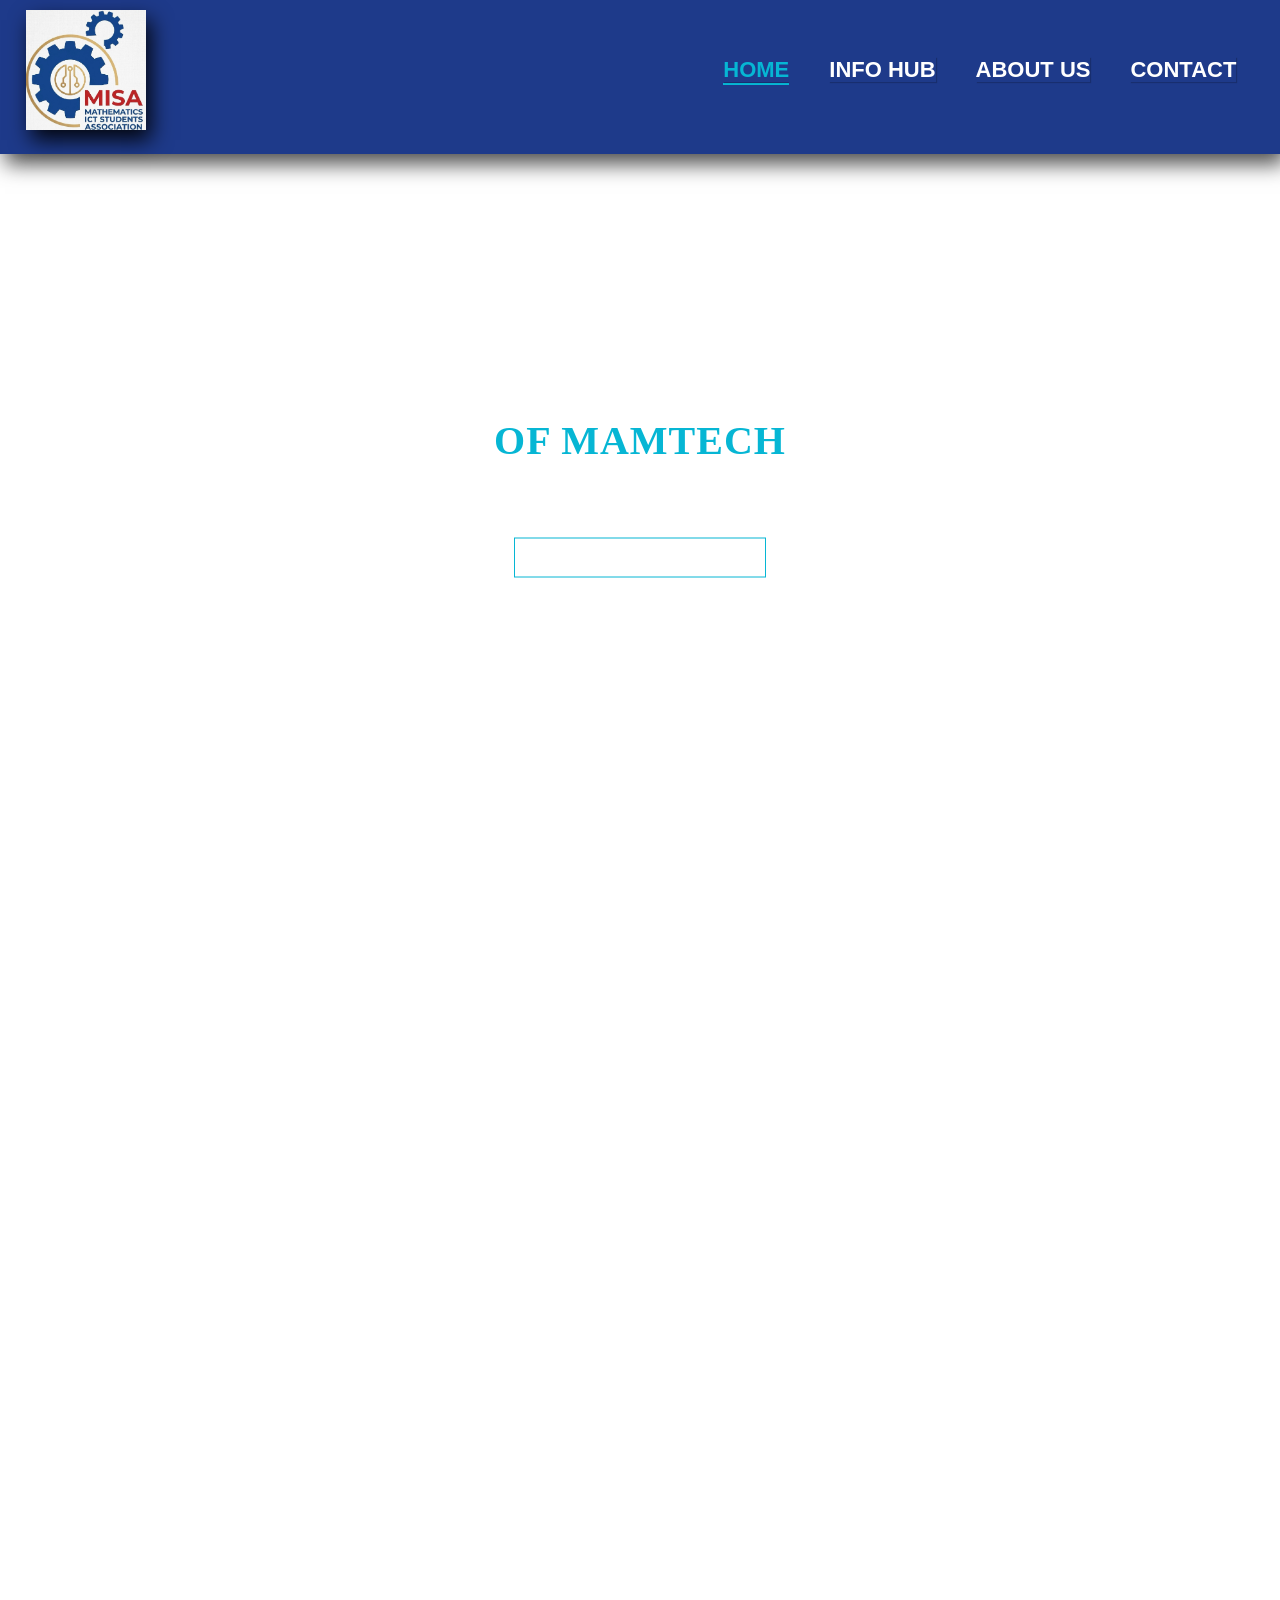
==== index.html @ 3e59c556 "Update index.html" ====
<!DOCTYPE html>
<html lang="en">
<head>
    <meta charset="UTF-8">
    <meta name="viewport" content="width=device-width, initial-scale=1.0">
    <meta name="google-site-verification" content="YOUR_CODE_FROM_SEARCH_CONSOLE">
    <title>MISA MAMTECH WEBSITE</title>
    <link rel="stylesheet" href="style.css">
    <link rel="stylesheet" href="https://stackpath.bootstrapcdn.com/font-
awesome/4.7.0/css/font-awesome.min.css">
<link rel="stylesheet" href="https://cdnjs.cloudflare.com/ajax/libs/font-awesome/6.5.1/css/all.min.css">
</head>
<body>
    <section class="header">
        <nav>
              <a href="index.html"><img src="misa-logo.jpg"></a>

              <div class="menu-overlay" id="menuOverlay" onclick="hideMenu()"></div>
                <div class="nav-links" id="navLinks">
                    <i class="fa fa-times" onclick="hideMenu()"></i>

                    <ul>
                        <li><a href="index.html" class="active">HOME</a></li>
                        <li><a href="info.html" class="">INFO HUB</a></li>
                        <li><a href="about.html" class="">ABOUT US</a></li>
                        <li><a href="contact.html" class="">CONTACT</a></li>
                    </ul> 
                </div>
                
                <i class="fa fa-bars" onclick="showMenu()"></i>
            <div class="search">
            <script async src="https://cse.google.com/cse.js?cx=47bd626b9f56c4bdb">
</script>
<div class="gcse-search"></div>
            </div>
        </nav>
<div class="text-box">
    <h1>WELCOME TO <br>MATHEMATICS & ICT STUDENT ASSOCIATION<br><span> OF MAMTECH</span></h1>
    <p>MOTTO: The Most Efficient Tool In This World</p>
    <a href="contact.html" class="hero-btn">GET IN TOUCH WITH US</a>
</div>


    </section>

    <!---info section--->
    <section class="info">
     <h1>INFO HUB</h1>
     <P>Mathematics & ICT Association of MAMTECH is dedicated to promoting 
        <br>excellence in mathematical and technological education.</P>
        <div class="row">
            <div class="info-col">
                <h2>OUR MISSION</h2>
                <p>Our mission is to foster a vibrant community of students and professionals
                     passionate about mathematics and ICT, providing them with opportunities
                      for growth, collaboration, and innovation.</p>
            </div>
            <div class="info-col">
                <h2>OUR VISION</h2>
                <p>Our vision is to be a leading association that inspires and empowers individuals 
                    in the fields of mathematics and ICT, contributing to the advancement 
                    of knowledge and technology in our society.</p>
            </div>
            <div class="info-col">
                <h2>OUR VALUES</h2>
                <p>We value integrity, collaboration, innovation, and inclusivity. We strive
                     to create a supportive and inclusive environment where members
                      can thrive and contribute to the growth of mathematics and ICT.</p>
            </div>
        </div>   
    </section>

    <!---activities section--->
    <section class="activities">
        <h1>OUR ACTIVITIES</h1>
        <p>We organize a variety of activities, including workshops, seminars, coding competitions, and guest lectures,
        <br> to provide our members with opportunities to learn, network, and grow in their passion for mathematics and ICT.</p>
        <div class="row">
            <div class="activities-col">
                <a href="misa-week.html"> <img src="float.jpg" height="350px" width="300px">
            <div class="layer">  
                  <h2>MISA WEEK CELEBRATION</h2>
              </div></a>
        </div>
             <div class="activities-col">
                <a href="class-act.html"> <img src="" height="350px" width="300px" >
                <div class="layer">  
                  <h2>CLASSROOM ACTIVITIES</h2>
                </div></a>
            </div>
            <div class="activities-col">
                <a href="field-act.html"> <img src="des..jpg" height="350px" width="300px">
                <div class="layer">  
                  <h2>FIELD ACTIVITIES</h2>
                </div></a>
            </div>

        </div>
    </section>
    <!---contact section-->
    <section class="info">
        <h1>GET IN TOUCH WITH US</h1>
        <p>Email: mamtechmisa@gmail.com</p>
        <p>Whatsapp: +233558179986</p>
        <p>Phone: 0558179986</p>
        <p>Address: P.O. BOX 31, MAMPONG-ASHANTI REGION</p>
    </section>

    <!---about us section-->
    <section class="footer">
        <h4>About Us</h4>
        <p>Mathematics and ICT Association of MAMTECH is a student-led organization dedicated to promoting excellence
        <br> in mathematical and technological education. We provide a platform for students to connect,
         <br> collaborate, and grow in their passion for mathematics and ICT.</p>
        <div class="icons">
          <a href="https://www.facebook.com"><i  class="fab fa-facebook"></i></a>
            <a href="https://www.twitter.com"><i class="fab fa-twitter"></i></a>
            <a href="https://www.instagram.com"><i class="fab fa-instagram"></i></a>
            <a href="https://chat.whatsapp.com/KJfBAfbUdJx36XvjZiiYHm?mode=gi_t"><i class="fab fa-whatsapp"></i></a>
            <a href="https://www.tiktok.com/@nana_kwame_desmond"><i class="fab fa-tiktok"></i></a>
             <a href="https://www.linkedin.com"><i class="fab fa-linkedin"></i></a>

        </div>
        <p>Made with <i class="fa fa-heart-o"></i> by Class of 2024/25 MISA MAMTECH</p>
    </section>

   <!---this is a simple script for the mobile menu--->
<script>
    var navLinks = document.getElementById("navLinks");

    var menuOverlay = document.getElementById("menuOverlay");

    function showMenu(){
    navLinks.classList.add("show-menu");
    menuOverlay.classList.add("show");
    document.body.style.overflow ="hidden";
    }
    function hideMenu(){
        navLinks.classList.remove("show-menu");
        menuOverlay.classList.remove("show");
        document.body.style.overflow = "auto";
   }
</script>
</body>
</html>
---- style.css ----
*{
    margin:0;
    padding:0;
    box-sizing: border-box;
}
html, body {
    overflow-x: hidden;
    margin: 0;
    padding: 0;
    height: 100%;


}
.header{
    min-height: 100vh;
    width: 100%;
    background-position: center;
    background-size: cover;
    position: relative;
    animation: 20s slide infinite;
}
@keyframes slide{
    0%{
        background-image: linear-gradient(rgba(0,0,0,0.3),rgba(0,0,0,0.3)), url(photo_2026-03-05_10-37-25.jpg);
    }
    50%{
        background-image: linear-gradient(rgba(0,0,0,0.3),rgba(0,0,0,0.3)), url(out_a.jpg);
    }
    100%{
        background-image: linear-gradient(rgba(0,0,0,0.3),rgba(0,0,0,0.3)), url(classroom_activities.jpg);
    }
}
nav{
    display:flex;
    padding: 10px  2%;
    justify-content: space-between;
    align-items: center;
    background-color:#1E3A8A;
    flex-wrap: wrap;
    gap: 10px;
    box-shadow: 5px 10px 20px rgba(0,0,0,0.7);
    
}

/*--- search box ---*/
.search{
    width: auto;
    display: flex;
    align-items: center;
    float: none;
    margin-left: 0;
    padding-top: 0;
    order: 3;
    flex: 1 1 100%;
}
/* --- Google CSE overrides --- */
.search .gsc-control-cse {
    background-color: transparent !important;
    border: none !important;
    padding: 0 !important;
}

.search .gsc-search-button-v2 {
    background-color: #ff7200 !important;
    border-radius: 5px !important;
    border: none !important;
    padding: 10px 15px !important;
    cursor: pointer;
}

.search .gsc-input-box {
    border: 1px solid #ff7200 !important;
    border-radius: 20px !important;
}

.search input.gsc-input {
    background: transparent !important;
    color: white !important;
    font-size: 16px !important;
}

.search .gsc-input-box-focus {
    box-shadow: 0 0 5px #ff7200 !important;
}

/* Hide Google branding if you want */
.search .gcsc-branding {
    display: none !important;
}
.srch{
    font-family:'Times New Roman';
    width: 100%;
    height: 44px;
    background: transparent;
    border: 2px solid #fff;
    margin-top: 0;
    color: #fff;
    font-size: 16px;
    padding: 8px 12px;
    outline: none;
    background: transparent;
    border-radius: 20px 0 0 20px;
}
.srch::placeholder{
    color:#ddd;
}
.btn{
    width: 80px;
    height: 44px;
    background: #06B6D4;
    border: 2px solid #06B6D4;
    color: #fff;
    font-size: 14px;
    padding: 8px 12px;
    border-radius: 0 20px 20px 0;
    cursor: pointer;
    color:#fff;
    transition:0.3s;
}

.btn:focus{
    outline: none;
}
.srch:focus{
    outline: none;
}
.btn:hover{
    background: #0891B2;
    cursor: pointer;
}

nav img{
    width: 120px;
    box-shadow: 5px 10px 20px rgba(0,0,0,0.9);

}
.nav-links{
    flex: 1;
    text-align: right;
}
.nav-links ul li{
    list-style: none;
    display: inline-block;
    padding: 8px 18px;
    position: relative;
}
.nav-links ul li a{
    color: #FFFFFF;
    text-decoration: none;
    font-size: 22px;
    font-family:Arial;
    font-weight: 900;
    box-shadow: 1px 1px 1px rgba(0,0,0,0.2);
    
}
.nav-links ul li::after{
    content: '';
    width: 0%;
    height: 2px;
    background: #06B6D4;
    display: block;
    margin: auto;
    transition: 0.5s;
}
.nav-links ul li:hover::after{
    width: 70%;
}
.nav-links ul li a.active{
    color:#06B6D4;
}
.nav-links ul li a.active::after{
    content: '';
    width: 100%;
    height: 2px;
    background: #06B6D4;
    display: block;
    margin: auto;
}
.text-box{
    width: 90%;
    color: #fff;
    position: absolute;
    top: 50%;
    left: 50%;
    transform: translate(-50%,-50%);
    text-align: center;
}
.text-box span{
    font-size: 40px;
    color: #06B6D4;
    text-transform: uppercase;
    letter-spacing: 1px;
}

.text-box h1{
    font-size: 40px;
}
.text-box p{
    margin: 10px 0 30px;
    font-size: 30px;
    color: #fff;
    padding: 0 15px;
}

.hero-btn{
    display: inline-block;
    text-decoration: none;
    color: #fff;
    border: 1px solid #06B6D4;
    padding: 10px 30px;
    font-size: 16px;
    font-family:'Times New Roman';
    position: relative;
    background: transparent;
    cursor: pointer;
    font-weight: bold;
}
.hero-btn:hover{
    background: #6392c4;
    border: 3px solid #06B6D4;
    transition: 1s;
}
nav .fa{
    display:none;
}

/*---this is a section for the INFO HUB---*/
.info{
    width: 100%;
    margin:auto;
    text-align: center;
    padding-top: 100px;
    background: #F8FAFC;
}
.info h1{
    font-size: 40px;
    color: #2d2a2a;
    margin-bottom: 20px;
    font-weight:700;
}
.info p{
    font-size: 30px;
    color: #924545;
    line-height: 30px;
    font-weight: 500;
    padding: 10px;
}
.row{
    display: flex;
    justify-content: space-between;
    margin-top: 5%;
}
.info-col{
    flex-basis: 31%;
    background: #FFFFFF;
    padding: 20px 12px;
    border-radius: 10px;
    margin-bottom: 5%;
    box-sizing: border-box;
    transition: 0.5s;
}
.info-col h2{
    font-size: 24px;
    color: #2d2a2a;
    margin-bottom: 15px;
    font-weight: 800;
}   
.info-col:hover{
    box-shadow: 0 0 20px 0px rgba(0,0,0,0.5);
    color: #fff;
}
.location{
    width: 80%;
    margin: auto;
    padding: 80px 0;
    text-align: center;
}
.location h2{
    font-size: 36px;
    font-weight: 500;
    margin-bottom: 10px;
}
.location p{
    font-size: 20px;
    font-weight: 400;
}
.map-container{
    width: 100%;
    margin-top: 20px;
}
.map-container iframe{
    width: 100%;
    height: 600px;
    border-radius: 10px;
}



@media (max-width: 700px){
    .row{
        flex-direction: column;
    }
    .info-col{
        margin-bottom: 20px;
    }
}
/*--Activities section---*/
.activities{
    width: 100%;
    margin: auto;
    text-align: center;
    padding-top: 100px;
    background: linear-gradient(rgba(4,9,30,0.6),rgba(4,9,30,0.6)), url(misa-shirts.jpg);
    background-position: center;
    background-size: cover ;
    position: relative;
}
.activities h1{
    font-size: 40px;
    font-weight: 900;
    color: #ffffff;
}
.activities p{
    font-size: 30px;
    color: #ffffff;
    line-height: 30px;
    font-weight: 700;
    padding: 10px;
}



.activities-col{
    flex-basis: 32%;
    border-radius: 10px;
    margin-bottom: 20px;
    position: relative;
    overflow: hidden;
}
.activities-col img{
    width: 100%;
    display: block;
}
.layer {
   background:transparent;
    height:100%;
    width:100%;
    position: absolute;
    top:0;
    left:0;
    transition: 0.5s;
    font-weight: 900;
    font-size: 30px;
    font-weight: 700;
    color:#1E3A8A;
}
.layer:hover{
    color: #fff;
   cursor:pointer;
 
}
/*---About us ---*/

.footer{
    width: 100%;
    margin: 0;
    text-align: center;
    padding: 40px 20px;
    background-color: #1E3A8A;
}
.footer h4{
    font-size: 50px;
    font-weight: 700;
    margin-bottom: 25px;
   margin-top: 0;
   
}
.footer p{
    font-size: 18px;
    margin-bottom: 0;
    line-height: 1.6;
}
.footer p:last-child{
    padding-bottom: 0;
}
.icons .fab{
    font-size: 28px;
    margin: 0 12px;
    cursor: pointer;
    padding: 10px 0;
    color: #06B6D4;
    transition: 0.3s;
}
.icons .fab:hover {
    color:#FFFFFF;
    transform: translateY(-3px)
}


/*----info hub button---*/
.sub-header{
    min-height: 90vh;
    width: 100%;
    background: linear-gradient(rgba(4,9,30,0.2),rgba(4,9,30,0.2)), url(coding-at-night-stockcake.webp);
    background-position: center;
    background-size: cover ;
    position: relative;
    text-align: center;
    color: #fff;
}
.sub-header h1{
    font-size: 60px;
    font-weight: 700;
    padding-top: 20%;
    font-family: 'Time New Roman';
}

/*----this is the about us section---*/
.small-header{
    min-height: 90vh;
    width:100%;
    background: linear-gradient(rgba(4,9,30,0.2),rgba(4,9,30,0.2)), url(pexels-luis-gomes-166706-546819-scaled.jpg);
    background-position: center;
    background-size: cover;
    color: #e4d5d9;
    
}
.find{
    font-size: 40px;
    font-weight: 700;
    font-family: 'Times New Roman';
    padding-top: 20%;
    text-align: center;
     position: relative;
}
/*---contact---*/
.contact{
    min-height: 90vh;
    width:100%;
    background: linear-gradient(rgba(4,9,30,0.2),rgba(4,9,30,0.2)), url(programming-coding---study-online-banner.webp);
    background-position: center;
    background-size: cover;
    color: #e4d5d9;
}

/*---misa-week activities---*/
.misa {
    min-height: 70vh;
    width: 100%;
    background: linear-gradient(rgba(4,9,30,0.3), rgba(4,9,30,0.3)), url(photo_2026-03-18_15-28-52.jpg);
    background-position: center;
    background-size: 70% 100%;
    position: relative;
}
.gallery{
    display:grid;
    grid-template-columns: repeat(auto-fit, minmax(250px, 1fr));
    gap:20px;
    max-width: 2000px;
    margin:0 auto;
}
.gallery img,
.gallery video{
    width: 100%;
    height: 450px;
    object-fit: cover;
    border-radius: 8px;
    box-shadow: 0 2px 8px rgba(0,0,0,0.4);
    transition: transform 0.3s;
}
.gallery img:hover,
.gallery video:hover{
    transform: scale(1.05);
}
/*---class activities--*/
.class-act{
    min-height: 70vh;
    width: 100%;
    background: linear-gradient(rgba(4,9,30,0.7), rgba(4,9,30,0.7)), url(geometry-1044090_640.jpg);
    background-position: center;
    background-size: cover;
    position: relative;

}
/*---field activities---*/
.field-act{
    min-height: 70vh;
    width: 100%;
    background: linear-gradient(rgba(4,9,30,0.3), rgba(4,9,30,0.3)), url(photo_2026-04-30_17-38-08.jpg);
    background-position: center;
    background-size: 70% 100%;
    position: relative;
}

@media (max-width: 768px){
    .text-box h1{
        font-size: 22px;
    }
    .text-box span {
        font-size: 22px;
    }
    .text-box p{
        font-size: 16px;
    }
    nav {
        padding: 10px 4%;
        position: relative;
        z-index: 10;
    }
    nav img{
        width: 70px;
    }
    .search{
        order: 3;
        margin-top: 10px;
    }
    
    .nav-links{
        position:fixed;
        background:#1E3A8A;
        height: 70vh;
        width: 200px;
        top:0;
        right:-200px;
        text-align: left;
        z-index: 1002;
        transition: 0.5s;
        box-shadow: -5px 0 15px rgba(0,0,0,0.4);
    }
    .nav-links ul li{
        display: block;
        padding: 20px 12px;
        color: #FFFFFF;
    }
    .nav-links ul li a{
        font-size: 18px;
    }
    .nav-links.show-menu{
        right: 0;
    }
    .nav-links ul li a:hover{
        color:#06B6D4
    }
    nav .fa{
        display:block;
        color: #fff;
        margin: 10px;
        font-size: 22px;
        cursor: pointer;
    }
    .nav-links ul{
        padding: 30px;
    } 
    .menu-overlay{
        display: none;
        position:fixed;
        top:0;
        left:0;
        width:100%;
        height:100%;
        background: rgba(0,0,0,0.5);
        z-index:1001;
    }
    .menu-overlay.show{
        display:block;
    }
    .nav-links.show-menu{
        right:0;
    }

    .row{
        flex-direction: column;
        padding: 0 20px;
    }
    .info-col, .activities-col{
        margin-bottom: 20px;
    }
    .info, .activities{
        padding-top: 50px;
    }
    .info h1, .activities h1{
        font-size: 28px;
    }
    .info p, .activities p{
        font-size: 16px;
        line-height: 24px;
    }
    .sub-header h1{
        font-size: 32px;
        padding: 20% 15px 0;

    }
    .misa, .class-act, .field-act{
        background-size: cover;
    }

    .location{
        width:90%;
    }
    .map-container iframe{
        height: 300px;
    }
    .footer h4{
        font-size: 30px;
        
    }
    .footer P{
        font-size: 20px;
        
    }
}
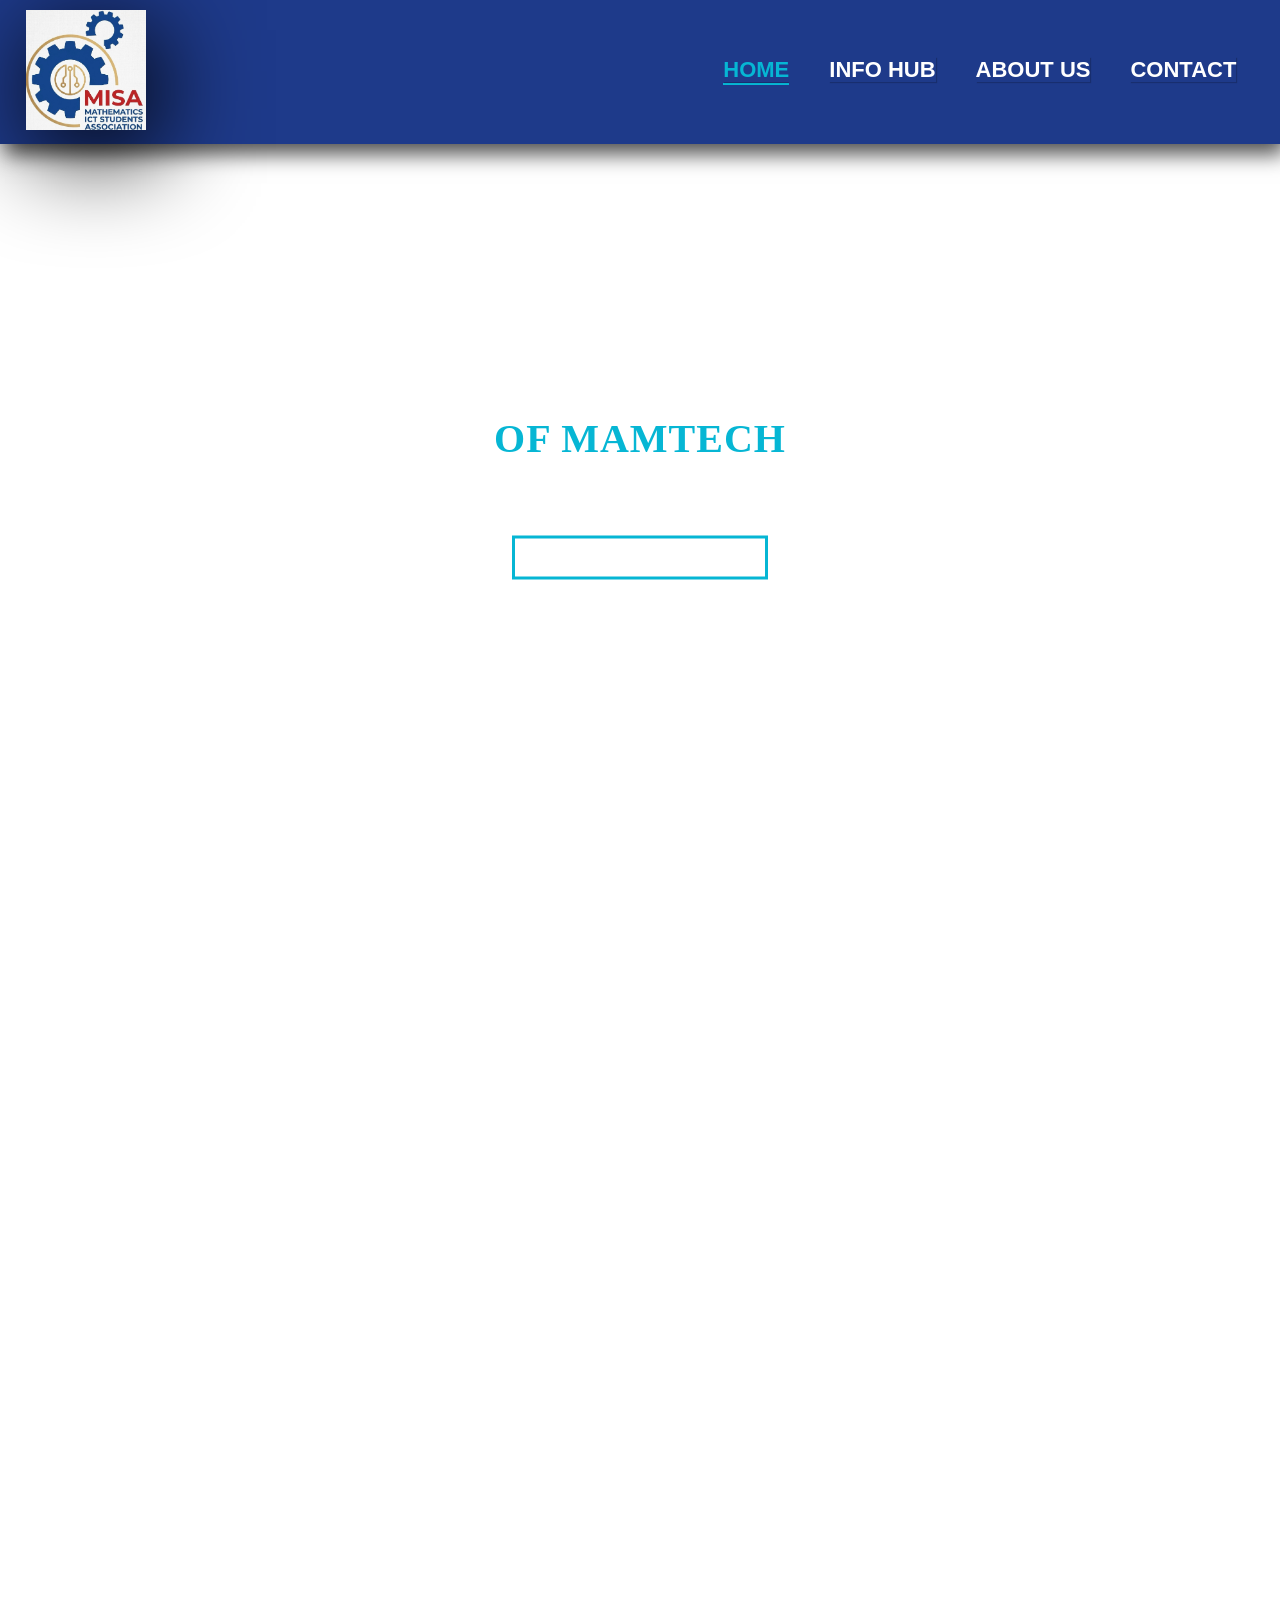
==== commit a1028e8d: "Update index.html" ====
--- a/index.html
+++ b/index.html
@@ -1,9 +1,7 @@
 <!DOCTYPE html>
 <html lang="en">
 <head>
-    <meta charset="UTF-8">
     <meta name="viewport" content="width=device-width, initial-scale=1.0">
-    <meta name="google-site-verification" content="YOUR_CODE_FROM_SEARCH_CONSOLE">
     <title>MISA MAMTECH WEBSITE</title>
     <link rel="stylesheet" href="style.css">
     <link rel="stylesheet" href="https://stackpath.bootstrapcdn.com/font-
@@ -12,6 +10,7 @@
 </head>
 <body>
     <section class="header">
+        
         <nav>
               <a href="index.html"><img src="misa-logo.jpg"></a>
 
@@ -28,11 +27,8 @@
                 </div>
                 
                 <i class="fa fa-bars" onclick="showMenu()"></i>
-            <div class="search">
-            <script async src="https://cse.google.com/cse.js?cx=47bd626b9f56c4bdb">
-</script>
-<div class="gcse-search"></div>
             </div>
+
         </nav>
 <div class="text-box">
     <h1>WELCOME TO <br>MATHEMATICS & ICT STUDENT ASSOCIATION<br><span> OF MAMTECH</span></h1>
@@ -77,21 +73,26 @@
         <br> to provide our members with opportunities to learn, network, and grow in their passion for mathematics and ICT.</p>
         <div class="row">
             <div class="activities-col">
-                <a href="misa-week.html"> <img src="float.jpg" height="350px" width="300px">
+                <a href="misa-week.html"> <img src="classroom_activities.jpg" alt="MISA WEEK CELEBRATION">
             <div class="layer">  
                   <h2>MISA WEEK CELEBRATION</h2>
+                  <p>A week of fun, learning, and networking for all MISA members.
+                     In 2025 we celebrated MISA week which was fantastic program. 
+                     Find some pictures of our beautiful moments in this gallery</p>
               </div></a>
         </div>
              <div class="activities-col">
-                <a href="class-act.html"> <img src="" height="350px" width="300px" >
+                <a href="class-act.html"> <img src="photo_2026-04-30_17-38-27.jpg"  alt="CLASSROOM ACTIVITIES">
                 <div class="layer">  
                   <h2>CLASSROOM ACTIVITIES</h2>
+                  <p>Things we do in the class.Find pictures of us here in the gallery</p>
                 </div></a>
             </div>
             <div class="activities-col">
-                <a href="field-act.html"> <img src="des..jpg" height="350px" width="300px">
+                <a href="field-act.html"> <img src="des..jpg" alt="FIELD ACTIVITIES">
                 <div class="layer">  
                   <h2>FIELD ACTIVITIES</h2>
+                  <p>We engage in many field activities relating to Mathematics and ICT.<br> Sometimes we organize free computer literacy for basic schools</p>
                 </div></a>
             </div>
 
@@ -141,5 +142,6 @@
         document.body.style.overflow = "auto";
    }
 </script>
+
 </body>
 </html>
--- a/style.css
+++ b/style.css
@@ -19,17 +19,19 @@
     position: relative;
     animation: 20s slide infinite;
 }
+
 @keyframes slide{
-    0%{
-        background-image: linear-gradient(rgba(0,0,0,0.3),rgba(0,0,0,0.3)), url(photo_2026-03-05_10-37-25.jpg);
-    }
-    50%{
-        background-image: linear-gradient(rgba(0,0,0,0.3),rgba(0,0,0,0.3)), url(out_a.jpg);
-    }
-    100%{
-        background-image: linear-gradient(rgba(0,0,0,0.3),rgba(0,0,0,0.3)), url(classroom_activities.jpg);
-    }
-}
+0%{
+    background-image: linear-gradient(rgba(0,0,0,0.3),rgba(0,0,0,0.3)), url(photo_2026-02-20_11-52-05.jpg);
+}
+50%{
+    background-image: linear-gradient(rgba(0,0,0,0.3),rgba(0,0,0,0.3)), url(misa-shirts.jpg);
+}
+100%{
+    background-image: linear-gradient(rgba(0,0,0,0.3),rgba(0,0,0,0.3)), url(photo_2026-03-05_10-37-25.jpg);
+}
+}
+
 nav{
     display:flex;
     padding: 10px  2%;
@@ -42,96 +44,9 @@
     
 }
 
-/*--- search box ---*/
-.search{
-    width: auto;
-    display: flex;
-    align-items: center;
-    float: none;
-    margin-left: 0;
-    padding-top: 0;
-    order: 3;
-    flex: 1 1 100%;
-}
-/* --- Google CSE overrides --- */
-.search .gsc-control-cse {
-    background-color: transparent !important;
-    border: none !important;
-    padding: 0 !important;
-}
-
-.search .gsc-search-button-v2 {
-    background-color: #ff7200 !important;
-    border-radius: 5px !important;
-    border: none !important;
-    padding: 10px 15px !important;
-    cursor: pointer;
-}
-
-.search .gsc-input-box {
-    border: 1px solid #ff7200 !important;
-    border-radius: 20px !important;
-}
-
-.search input.gsc-input {
-    background: transparent !important;
-    color: white !important;
-    font-size: 16px !important;
-}
-
-.search .gsc-input-box-focus {
-    box-shadow: 0 0 5px #ff7200 !important;
-}
-
-/* Hide Google branding if you want */
-.search .gcsc-branding {
-    display: none !important;
-}
-.srch{
-    font-family:'Times New Roman';
-    width: 100%;
-    height: 44px;
-    background: transparent;
-    border: 2px solid #fff;
-    margin-top: 0;
-    color: #fff;
-    font-size: 16px;
-    padding: 8px 12px;
-    outline: none;
-    background: transparent;
-    border-radius: 20px 0 0 20px;
-}
-.srch::placeholder{
-    color:#ddd;
-}
-.btn{
-    width: 80px;
-    height: 44px;
-    background: #06B6D4;
-    border: 2px solid #06B6D4;
-    color: #fff;
-    font-size: 14px;
-    padding: 8px 12px;
-    border-radius: 0 20px 20px 0;
-    cursor: pointer;
-    color:#fff;
-    transition:0.3s;
-}
-
-.btn:focus{
-    outline: none;
-}
-.srch:focus{
-    outline: none;
-}
-.btn:hover{
-    background: #0891B2;
-    cursor: pointer;
-}
-
 nav img{
     width: 120px;
-    box-shadow: 5px 10px 20px rgba(0,0,0,0.9);
+    box-shadow: 10px 20px 100px rgba(0,0,0,1);
 
 }
 .nav-links{
@@ -206,7 +121,7 @@
     display: inline-block;
     text-decoration: none;
     color: #fff;
-    border: 1px solid #06B6D4;
+    border: 3px solid #06B6D4;
     padding: 10px 30px;
     font-size: 16px;
     font-family:'Times New Roman';
@@ -230,7 +145,7 @@
     margin:auto;
     text-align: center;
     padding-top: 100px;
-    background: #F8FAFC;
+    background: #dcdfe1;
 }
 .info h1{
     font-size: 40px;
@@ -331,31 +246,62 @@
 
 
 .activities-col{
-    flex-basis: 32%;
+    flex-basis: 31%;
     border-radius: 10px;
-    margin-bottom: 20px;
+    margin-bottom: 30px;
     position: relative;
     overflow: hidden;
 }
+.activities-col a{
+    display: block;
+    text-decoration: none;
+    color:#fff;
+}
 .activities-col img{
     width: 100%;
+    height: 400px;
     display: block;
+    object-fit: cover;
+    transition: transform 0.3s;
+}
+.activities-col img:hover{
+    transform: scale(1.05);
 }
 .layer {
-   background:transparent;
+    display: flex;
+   background:linear-gradient(rgba(0,0,0,0.1),rgba(0,0,0,0.7));
     height:100%;
     width:100%;
     position: absolute;
-    top:0;
-    left:0;
+    top: 0;
+    left: 0;
+    flex-direction: column;
+    align-items: flex-start;
+    justify-content: flex-end;
     transition: 0.5s;
-    font-weight: 900;
-    font-size: 30px;
+    padding: 25px;
+    box-sizing: border-box;
+}
+.layer h2 {
+    width: 100%;
     font-weight: 700;
-    color:#1E3A8A;
+    color:#fff;
+    font-size: 20px;
+    text-transform: uppercase;
+    margin: 0 0 8px 0;
+    line-height: 1.0;
+}
+.layer p{
+    width: 100%;
+    margin: 0;
+    font-size: 14px;
+    color:#fff;
+    line-height: 1.4;
+    opacity: 0.9;
+
 }
 .layer:hover{
-    color: #fff;
+    background:linear-gradient(rgba(0,0,0,0.1),rgba(0,0,0,0.7));
    cursor:pointer;
  
 }
@@ -447,23 +393,24 @@
 .misa {
     min-height: 70vh;
     width: 100%;
-    background: linear-gradient(rgba(4,9,30,0.3), rgba(4,9,30,0.3)), url(photo_2026-03-18_15-28-52.jpg);
+    background: linear-gradient(rgba(4,9,30,0.7), rgba(4,9,30,0.7)), url(photo_2026-03-18_15-28-52.jpg);
     background-position: center;
     background-size: 70% 100%;
     position: relative;
 }
 .gallery{
-    display:grid;
+    display: grid;
     grid-template-columns: repeat(auto-fit, minmax(250px, 1fr));
-    gap:20px;
+    gap:15px;
     max-width: 2000px;
-    margin:0 auto;
+    margin: 0 auto;
 }
 .gallery img,
 .gallery video{
     width: 100%;
     height: 450px;
     object-fit: cover;
+    padding: 3px;
     border-radius: 8px;
     box-shadow: 0 2px 8px rgba(0,0,0,0.4);
     transition: transform 0.3s;
@@ -486,7 +433,7 @@
 .field-act{
     min-height: 70vh;
     width: 100%;
-    background: linear-gradient(rgba(4,9,30,0.3), rgba(4,9,30,0.3)), url(photo_2026-04-30_17-38-08.jpg);
+    background: linear-gradient(rgba(4,9,30,0.7), rgba(4,9,30,0.7)), url(photo_2026-04-30_17-38-08.jpg);
     background-position: center;
     background-size: 70% 100%;
     position: relative;
@@ -508,7 +455,7 @@
         z-index: 10;
     }
     nav img{
-        width: 70px;
+        width: 100px;
     }
     .search{
         order: 3;
@@ -608,4 +555,5 @@
         font-size: 20px;
         
     }
-}
+
+}
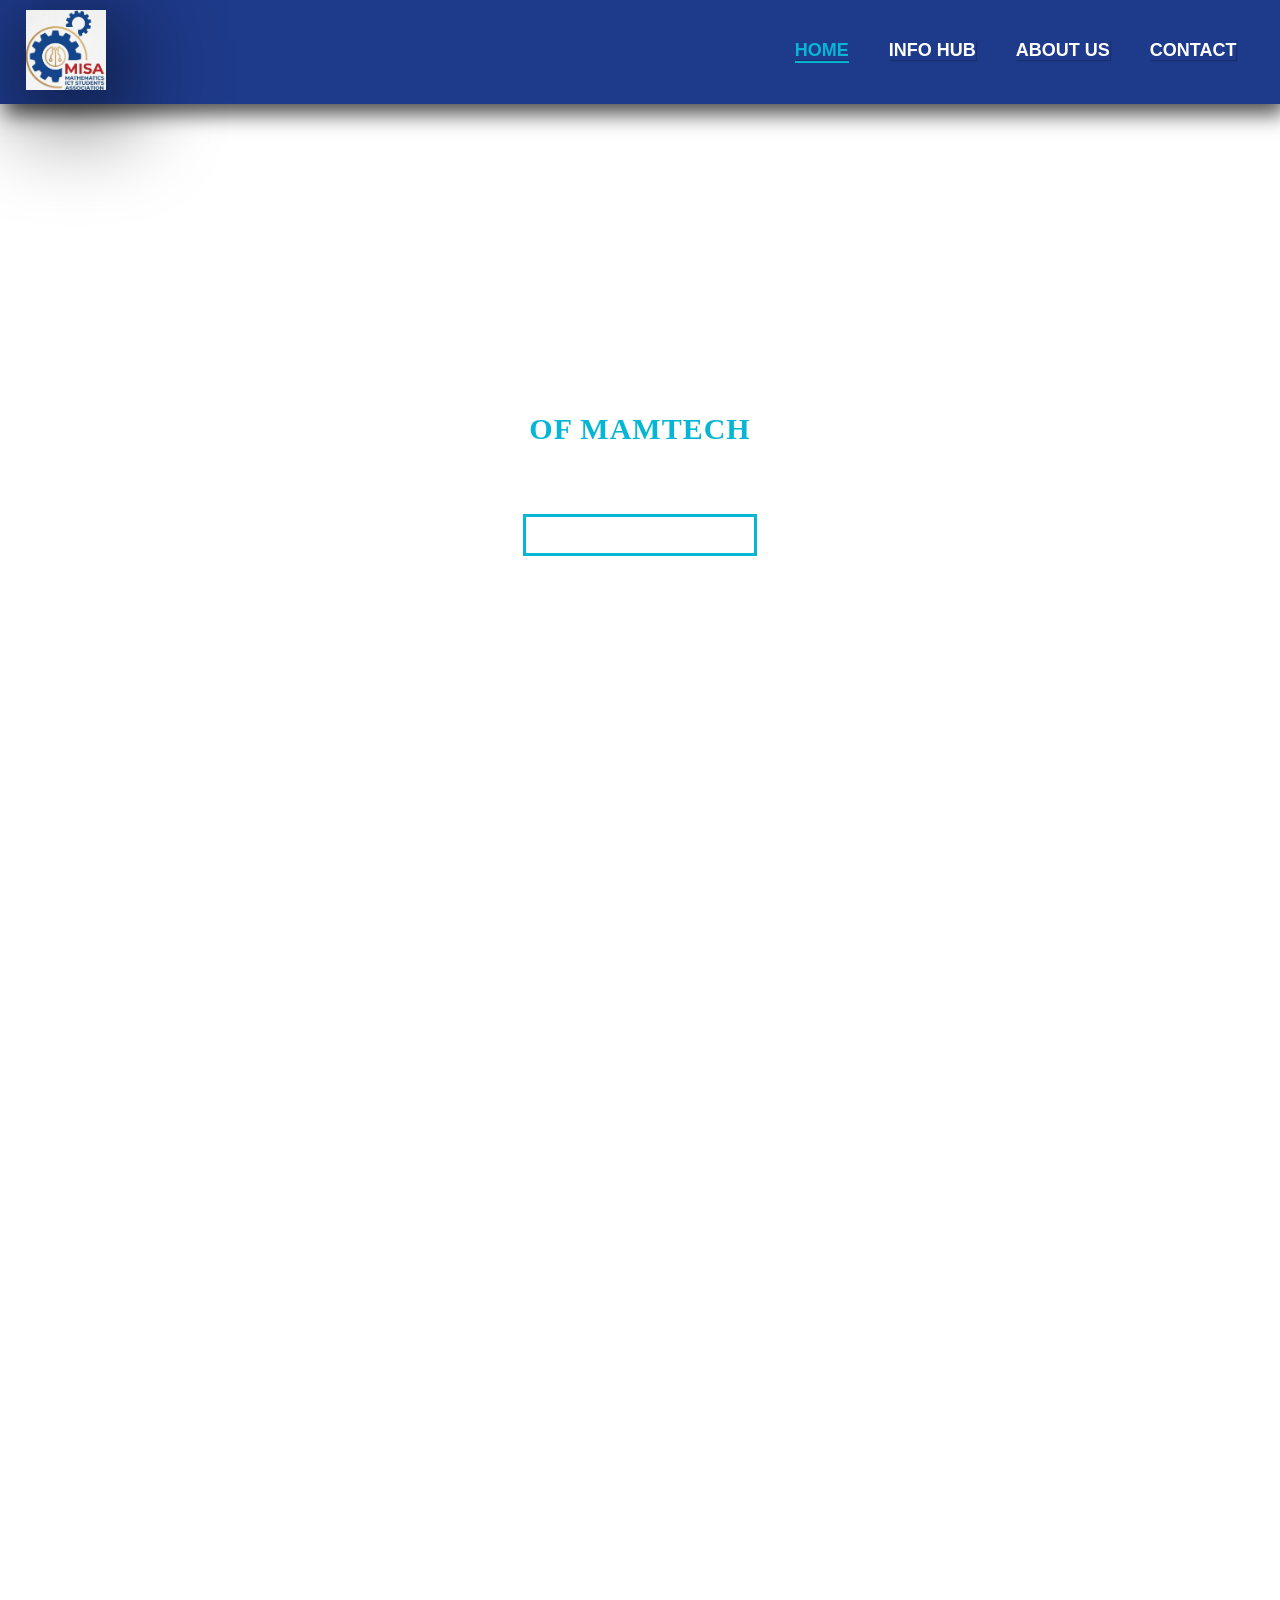
==== commit e2d86927: "Update index.html" ====
--- a/index.html
+++ b/index.html
@@ -118,11 +118,11 @@
             <a href="https://www.twitter.com"><i class="fab fa-twitter"></i></a>
             <a href="https://www.instagram.com"><i class="fab fa-instagram"></i></a>
             <a href="https://chat.whatsapp.com/KJfBAfbUdJx36XvjZiiYHm?mode=gi_t"><i class="fab fa-whatsapp"></i></a>
-            <a href="https://www.tiktok.com/@nana_kwame_desmond"><i class="fab fa-tiktok"></i></a>
+            <a href="https://www.tiktok.com"><i class="fab fa-tiktok"></i></a>
              <a href="https://www.linkedin.com"><i class="fab fa-linkedin"></i></a>
 
         </div>
-        <p>Made with <i class="fa fa-heart-o"></i> by Class of 2024/25 MISA MAMTECH</p>
+        <p>Made with <i class="fa fa-heart-o"></i> by Class of 2023/24 MISA MAMTECH</p>
     </section>
 
    <!---this is a simple script for the mobile menu--->
--- a/style.css
+++ b/style.css
@@ -17,7 +17,7 @@
     background-position: center;
     background-size: cover;
     position: relative;
-    animation: 20s slide infinite;
+    animation: 40s slide infinite;
 }
 
 @keyframes slide{
@@ -45,7 +45,7 @@
 }
 
 nav img{
-    width: 120px;
+    width: 80px;
     box-shadow: 10px 20px 100px rgba(0,0,0,1);
 
 }
@@ -62,9 +62,9 @@
 .nav-links ul li a{
     color: #FFFFFF;
     text-decoration: none;
-    font-size: 22px;
+    font-size: 18px;
     font-family:Arial;
-    font-weight: 900;
+    font-weight: 700;
     box-shadow: 1px 1px 1px rgba(0,0,0,0.2);
     
 }
@@ -78,7 +78,7 @@
     transition: 0.5s;
 }
 .nav-links ul li:hover::after{
-    width: 70%;
+    width: 60%;
 }
 .nav-links ul li a.active{
     color:#06B6D4;
@@ -101,18 +101,18 @@
     text-align: center;
 }
 .text-box span{
-    font-size: 40px;
+    font-size: 30px;
     color: #06B6D4;
     text-transform: uppercase;
     letter-spacing: 1px;
 }
 
 .text-box h1{
-    font-size: 40px;
+    font-size: 30px;
 }
 .text-box p{
     margin: 10px 0 30px;
-    font-size: 30px;
+    font-size: 25px;
     color: #fff;
     padding: 0 15px;
 }
@@ -123,16 +123,16 @@
     color: #fff;
     border: 3px solid #06B6D4;
     padding: 10px 30px;
-    font-size: 16px;
+    font-size: 14px;
     font-family:'Times New Roman';
     position: relative;
     background: transparent;
     cursor: pointer;
-    font-weight: bold;
+    font-weight: 700;
 }
 .hero-btn:hover{
     background: #6392c4;
-    border: 3px solid #06B6D4;
+    border: 1px solid #06B6D4;
     transition: 1s;
 }
 nav .fa{
@@ -148,13 +148,13 @@
     background: #dcdfe1;
 }
 .info h1{
-    font-size: 40px;
+    font-size: 30px;
     color: #2d2a2a;
     margin-bottom: 20px;
     font-weight:700;
 }
 .info p{
-    font-size: 30px;
+    font-size: 25px;
     color: #924545;
     line-height: 30px;
     font-weight: 500;
@@ -175,10 +175,10 @@
     transition: 0.5s;
 }
 .info-col h2{
-    font-size: 24px;
+    font-size: 20px;
     color: #2d2a2a;
     margin-bottom: 15px;
-    font-weight: 800;
+    font-weight: 600;
 }   
 .info-col:hover{
     box-shadow: 0 0 20px 0px rgba(0,0,0,0.5);
@@ -191,12 +191,12 @@
     text-align: center;
 }
 .location h2{
-    font-size: 36px;
-    font-weight: 500;
+    font-size: 30px;
+    font-weight: 400;
     margin-bottom: 10px;
 }
 .location p{
-    font-size: 20px;
+    font-size: 18px;
     font-weight: 400;
 }
 .map-container{
@@ -231,15 +231,15 @@
     position: relative;
 }
 .activities h1{
-    font-size: 40px;
-    font-weight: 900;
+    font-size: 30px;
+    font-weight: 700;
     color: #ffffff;
 }
 .activities p{
-    font-size: 30px;
+    font-size: 20px;
     color: #ffffff;
     line-height: 30px;
-    font-weight: 700;
+    font-weight: 600;
     padding: 10px;
 }
 
@@ -284,9 +284,9 @@
 }
 .layer h2 {
     width: 100%;
-    font-weight: 700;
+    font-weight: 600;
     color:#fff;
-    font-size: 20px;
+    font-size: 18px;
     text-transform: uppercase;
     margin: 0 0 8px 0;
     line-height: 1.0;
@@ -315,14 +315,14 @@
     background-color: #1E3A8A;
 }
 .footer h4{
-    font-size: 50px;
-    font-weight: 700;
+    font-size: 40px;
+    font-weight: 600;
     margin-bottom: 25px;
    margin-top: 0;
    
 }
 .footer p{
-    font-size: 18px;
+    font-size: 15px;
     margin-bottom: 0;
     line-height: 1.6;
 }
@@ -330,7 +330,7 @@
     padding-bottom: 0;
 }
 .icons .fab{
-    font-size: 28px;
+    font-size: 20px;
     margin: 0 12px;
     cursor: pointer;
     padding: 10px 0;
@@ -355,8 +355,8 @@
     color: #fff;
 }
 .sub-header h1{
-    font-size: 60px;
-    font-weight: 700;
+    font-size: 40px;
+    font-weight: 600;
     padding-top: 20%;
     font-family: 'Time New Roman';
 }
@@ -372,8 +372,8 @@
     
 }
 .find{
-    font-size: 40px;
-    font-weight: 700;
+    font-size: 30px;
+    font-weight: 600;
     font-family: 'Times New Roman';
     padding-top: 20%;
     text-align: center;
@@ -455,11 +455,7 @@
         z-index: 10;
     }
     nav img{
-        width: 100px;
-    }
-    .search{
-        order: 3;
-        margin-top: 10px;
+        width: 90px;
     }
     
     .nav-links{
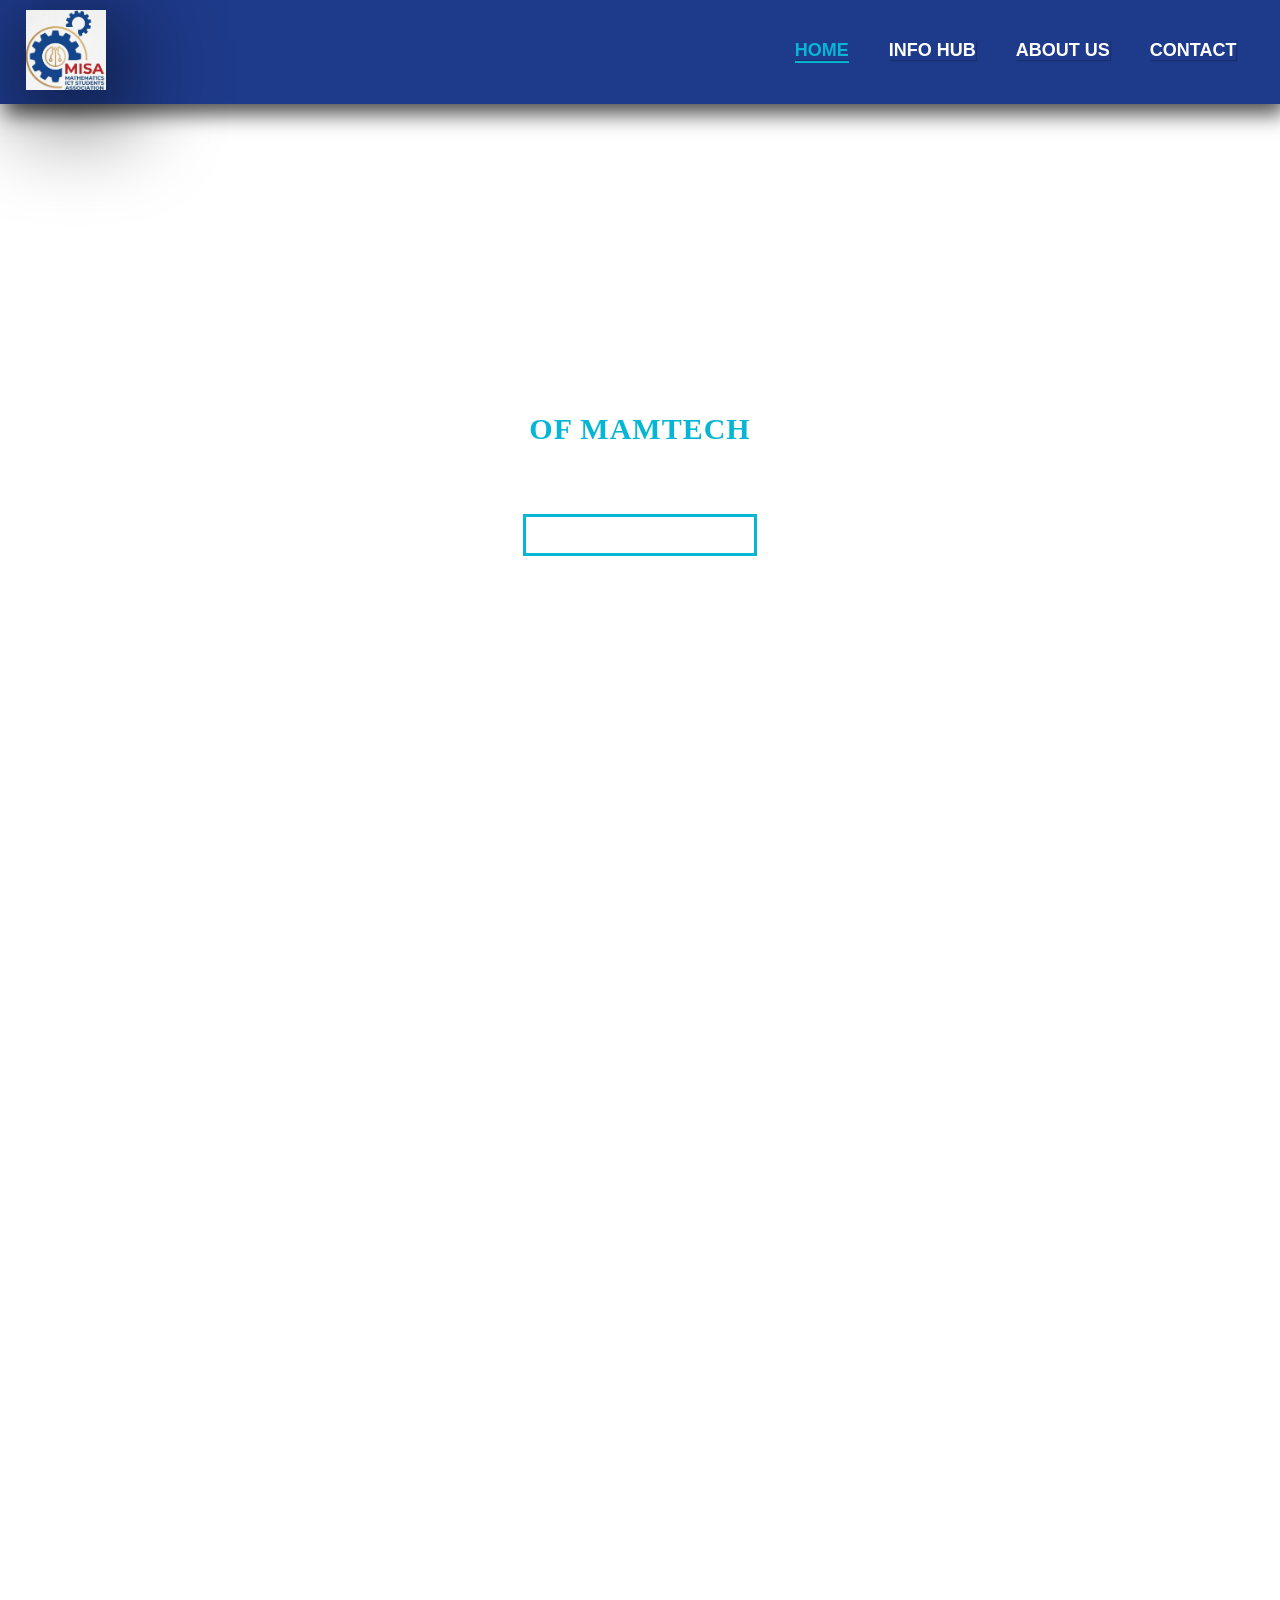
==== commit 8ba633da: "Update index.html" ====
--- a/index.html
+++ b/index.html
@@ -123,6 +123,7 @@
 
         </div>
         <p>Made with <i class="fa fa-heart-o"></i> by Class of 2023/24 MISA MAMTECH</p>
+        <p>Designed by NKD</p>
     </section>
 
    <!---this is a simple script for the mobile menu--->
